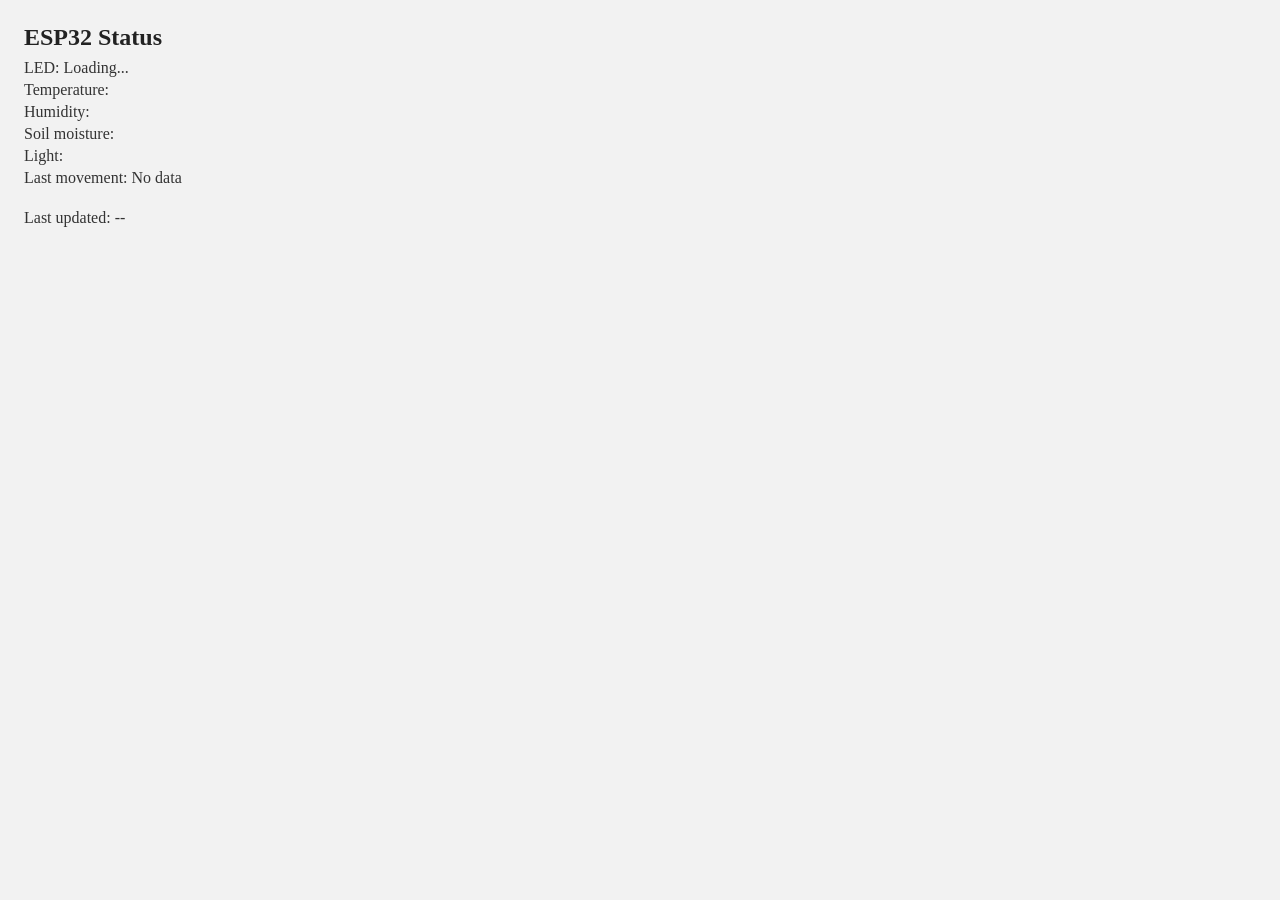
==== index.html @ 91823e58 "Add light sensor" ====
<!DOCTYPE html>
<html>
  
<head>
  <meta charset="UTF-8">
  <title>ESP32 Status</title>
  <link rel="stylesheet" href="styles.css">
</head>
  
<body>
  <h1>ESP32 Status</h1>
  <p>LED: <span id="led-status">Loading...</span></p>
  <p>Temperature: <span id="temp"></span></p>
  <p>Humidity: <span id="hum"></span></p>
  <p>Soil moisture: <span id="capacitiveSoilMoisture"></span></p>
  <p>Light: <span id="lightLux"></span></p>
  <p>Last movement: No data</p>
  <br>
  <p id="last-updated">Last updated: --</p>
</body>
  
<script type="module">
// Import Firebase SDK modules directly from CDN
    import { initializeApp } from "https://www.gstatic.com/firebasejs/10.6.0/firebase-app.js";
    import { getDatabase, ref, onValue, set } from "https://www.gstatic.com/firebasejs/10.6.0/firebase-database.js";

    // 🔧 Your Firebase config (replace these with your actual project values)
    const firebaseConfig = {
      apiKey: "AIzaSyBVk11JNOwG_1kpmZQS2G4hW_5gqm9cg3o",
      authDomain: "esp32ledcontrol-411b4.firebaseapp.com",
      databaseURL: "https://esp32ledcontrol-411b4-default-rtdb.firebaseio.com/",
      projectId: "esp32ledcontrol-411b4",
      storageBucket: "esp32ledcontrol-411b4.appspot.com",
      // messagingSenderId: "538688076167",
      // appId: "YOUR_APP_ID"
    };

    // Initialize Firebase
    const app = initializeApp(firebaseConfig);
    const db = getDatabase(app);
  
    const tempRef = ref(db, 'sensor/temperature');
    const humRef = ref(db, 'sensor/humidity');
    const soilRef = ref(db, 'sensor/capacitiveSoilMoisture');
    const soilRef = ref(db, 'sensor/lightLux');
    const ledRef = ref(db, 'led/state');
  
    const ledStatus = document.getElementById('led-status');

    // Function to update "last updated" time
    function updateTimestamp() {
      const now = new Date();
      const formatted = now.toLocaleString(); // e.g., "10/6/2025, 14:32:45"
      document.getElementById('last-updated').textContent = `Last updated: ${formatted}`;
    }
  
    let currentState = 0;

    // LED state listener
    onValue(ledRef, (snapshot) => {
      currentState = snapshot.val();
      ledStatus.textContent = currentState === 1 ? "On" : "Off";
      ledStatus.style.color = currentState ? "#4caf50" : "#333333";
    });
  
    // Temperature and humidity listeners
    onValue(tempRef, (snap) => {
      document.getElementById('temp').textContent = snap.val() + " °C";
      updateTimestamp();
    });
  
    onValue(humRef, (snap) => {
      document.getElementById('hum').textContent = snap.val() + " %";
      updateTimestamp();
    }); 

    onValue(soilRef, snap => {
      document.getElementById('capacitiveSoilMoisture').textContent = snap.val() + " %";
      updateTimestamp();
    }); 

</script>
  
</html>
---- styles.css ----
body {
    margin: 24px;
    background-color: #f2f2f2;
}

h1 {
    font-family: Roboto;
    font-size: 24px;
    color: #222222;
    margin: 0 0 8px;
}

p {
    font-family: Roboto;
    font-size: 16px;
    color: #333333;
    margin: 0 0 4px;
}

button {
    padding: 4px 8px;
    margin-bottom: 12px;
    font-size: 16px;
    border: none;
    border-radius: 4px;
    cursor: pointer;
    background-color: #2e61d1;
    color: white;
}

button:hover {
    background-color: #222222;
}
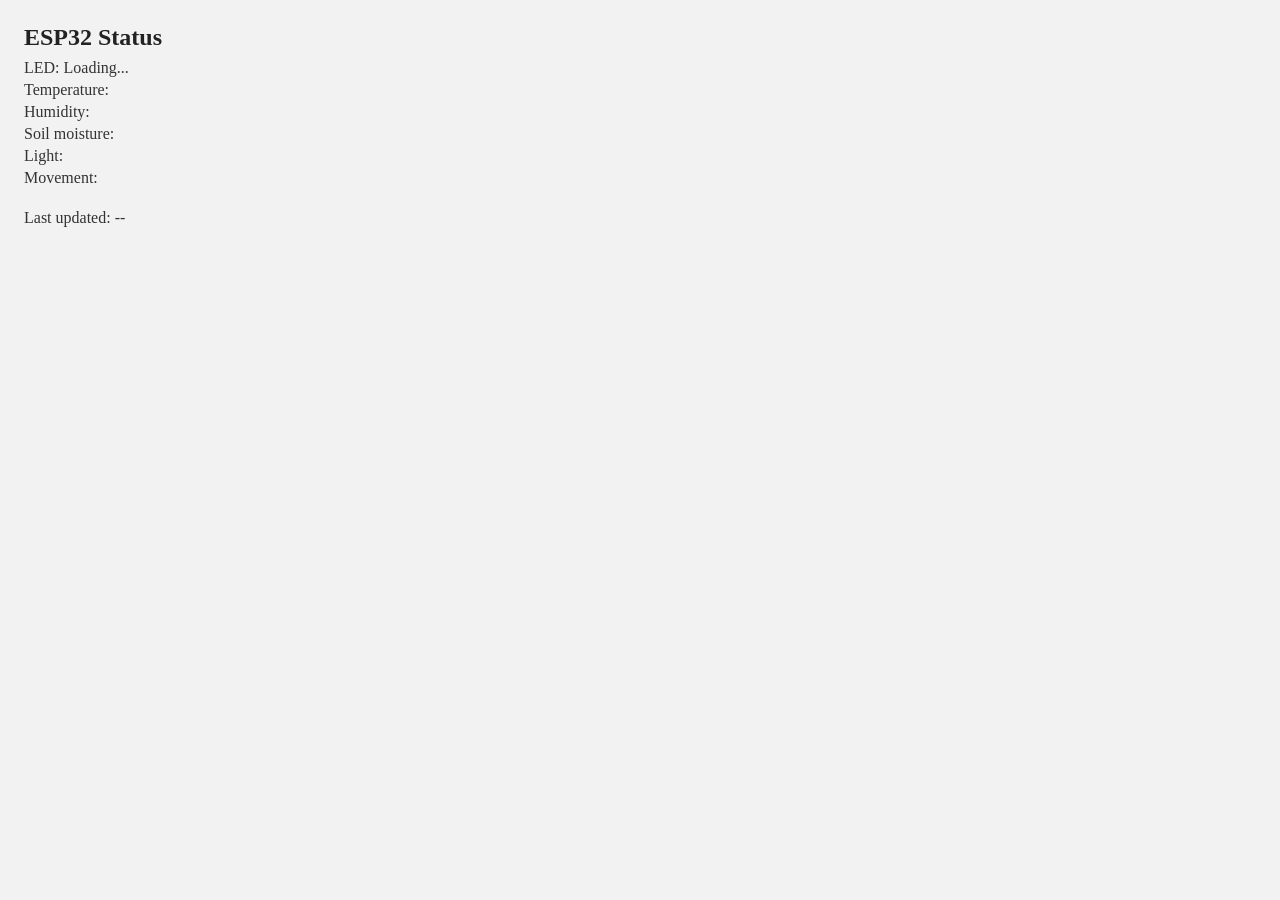
==== commit 525a09c9: "Add motion data" ====
--- a/index.html
+++ b/index.html
@@ -13,8 +13,8 @@
   <p>Temperature: <span id="temp"></span></p>
   <p>Humidity: <span id="hum"></span></p>
   <p>Soil moisture: <span id="capacitiveSoilMoisture"></span></p>
-  <p>Light: <span id="lightLux"></span></p>
-  <p>Last movement: No data</p>
+  <p>Light: <span id="lux"></span></p>
+  <p>Movement: <span id="motion"></span></p>
   <br>
   <p id="last-updated">Last updated: --</p>
 </body>
@@ -26,7 +26,7 @@
 
     // 🔧 Your Firebase config (replace these with your actual project values)
     const firebaseConfig = {
-      apiKey: "AIzaSyBVk11JNOwG_1kpmZQS2G4hW_5gqm9cg3o",
+      apiKey: "firebaseKey",
       authDomain: "esp32ledcontrol-411b4.firebaseapp.com",
       databaseURL: "https://esp32ledcontrol-411b4-default-rtdb.firebaseio.com/",
       projectId: "esp32ledcontrol-411b4",
@@ -42,7 +42,8 @@
     const tempRef = ref(db, 'sensor/temperature');
     const humRef = ref(db, 'sensor/humidity');
     const soilRef = ref(db, 'sensor/capacitiveSoilMoisture');
-    const soilRef = ref(db, 'sensor/lightLux');
+    const lightRef = ref(db, 'sensor/light/lux');
+    const lightRef = ref(db, 'sensor/motion');
     const ledRef = ref(db, 'led/state');
   
     const ledStatus = document.getElementById('led-status');
@@ -63,19 +64,29 @@
       ledStatus.style.color = currentState ? "#4caf50" : "#333333";
     });
   
-    // Temperature and humidity listeners
+    // Sensor listeners
     onValue(tempRef, (snap) => {
-      document.getElementById('temp').textContent = snap.val() + " °C";
+      document.getElementById('temp').textContent = snap.val() + "°C";
       updateTimestamp();
     });
   
     onValue(humRef, (snap) => {
-      document.getElementById('hum').textContent = snap.val() + " %";
+      document.getElementById('hum').textContent = snap.val() + "%";
       updateTimestamp();
     }); 
 
     onValue(soilRef, snap => {
-      document.getElementById('capacitiveSoilMoisture').textContent = snap.val() + " %";
+      document.getElementById('capacitiveSoilMoisture').textContent = snap.val() + "%";
+      updateTimestamp();
+    }); 
+
+    onValue(lightRef, snap => {
+      document.getElementById('lux').textContent = snap.val() + " lux";
+      updateTimestamp();
+    }); 
+
+      onValue(motionRef, snap => {
+      document.getElementById('motion').textContent = snap.val() + "";
       updateTimestamp();
     }); 
 
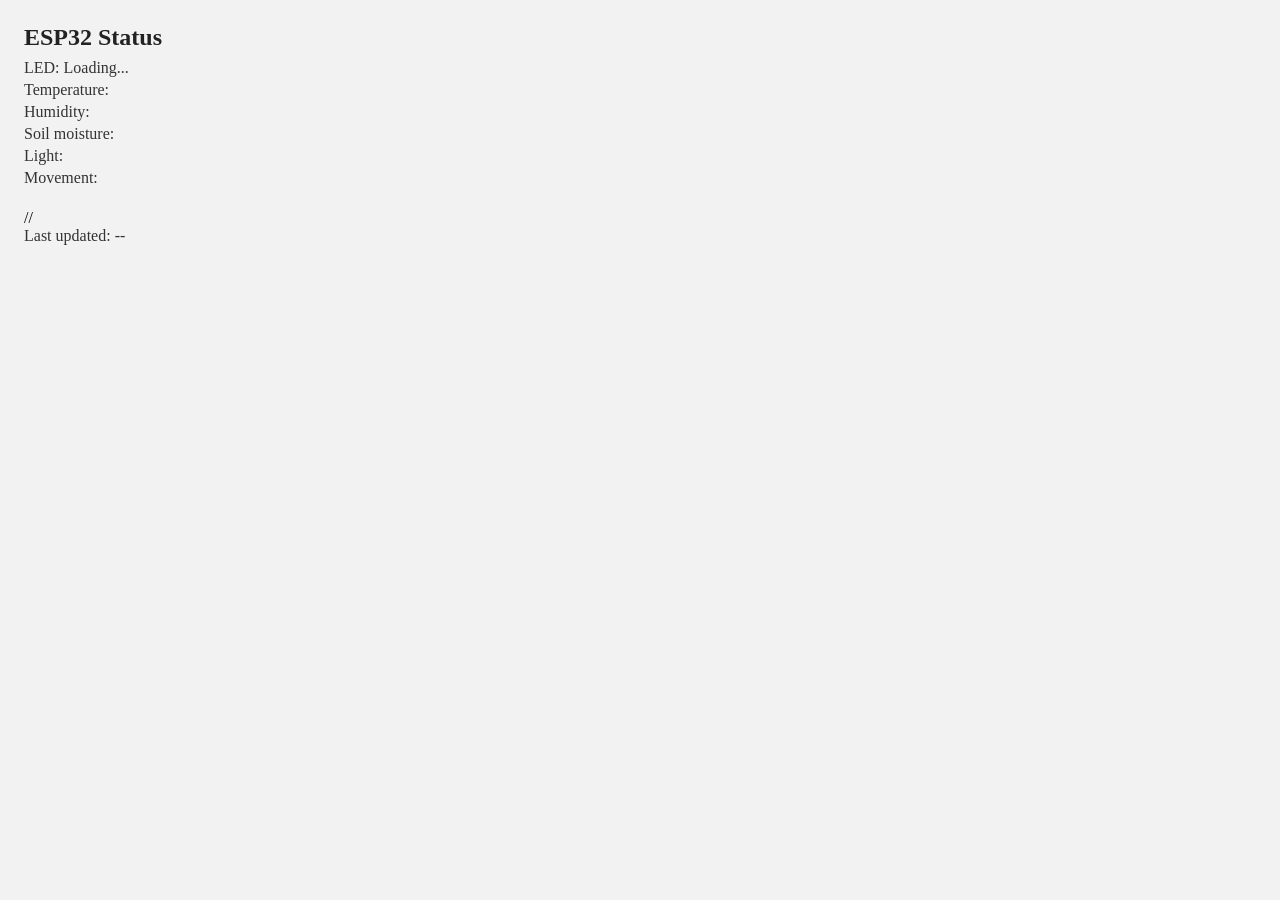
==== commit 9dacd3f3: "Update index.html" ====
--- a/index.html
+++ b/index.html
@@ -16,7 +16,7 @@
   <p>Light: <span id="lux"></span></p>
   <p>Movement: <span id="motion"></span></p>
   <br>
-  <p id="last-updated">Last updated: --</p>
+  // <p id="last-updated">Last updated: --</p>
 </body>
   
 <script type="module">
@@ -26,7 +26,7 @@
 
     // 🔧 Your Firebase config (replace these with your actual project values)
     const firebaseConfig = {
-      apiKey: "firebaseKey",
+      apiKey: "AIzaSyBVk11JNOwG_1kpmZQS2G4hW_5gqm9cg3o",
       authDomain: "esp32ledcontrol-411b4.firebaseapp.com",
       databaseURL: "https://esp32ledcontrol-411b4-default-rtdb.firebaseio.com/",
       projectId: "esp32ledcontrol-411b4",
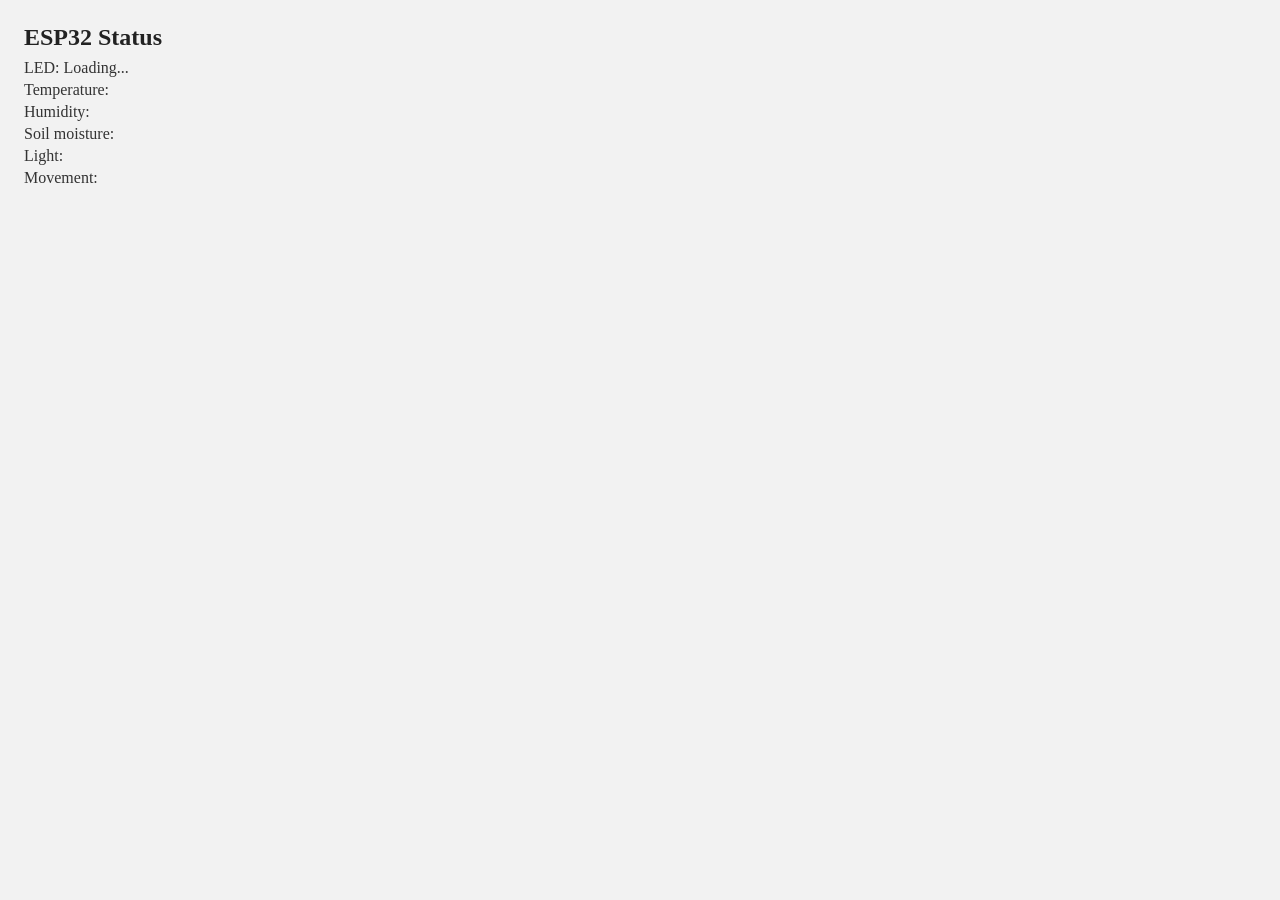
==== commit 59649bf2: "Update index.html" ====
--- a/index.html
+++ b/index.html
@@ -15,12 +15,10 @@
   <p>Soil moisture: <span id="capacitiveSoilMoisture"></span></p>
   <p>Light: <span id="lux"></span></p>
   <p>Movement: <span id="motion"></span></p>
-  <br>
-  // <p id="last-updated">Last updated: --</p>
 </body>
   
 <script type="module">
-// Import Firebase SDK modules directly from CDN
+   // Import Firebase SDK modules directly from CDN
     import { initializeApp } from "https://www.gstatic.com/firebasejs/10.6.0/firebase-app.js";
     import { getDatabase, ref, onValue, set } from "https://www.gstatic.com/firebasejs/10.6.0/firebase-database.js";
 
